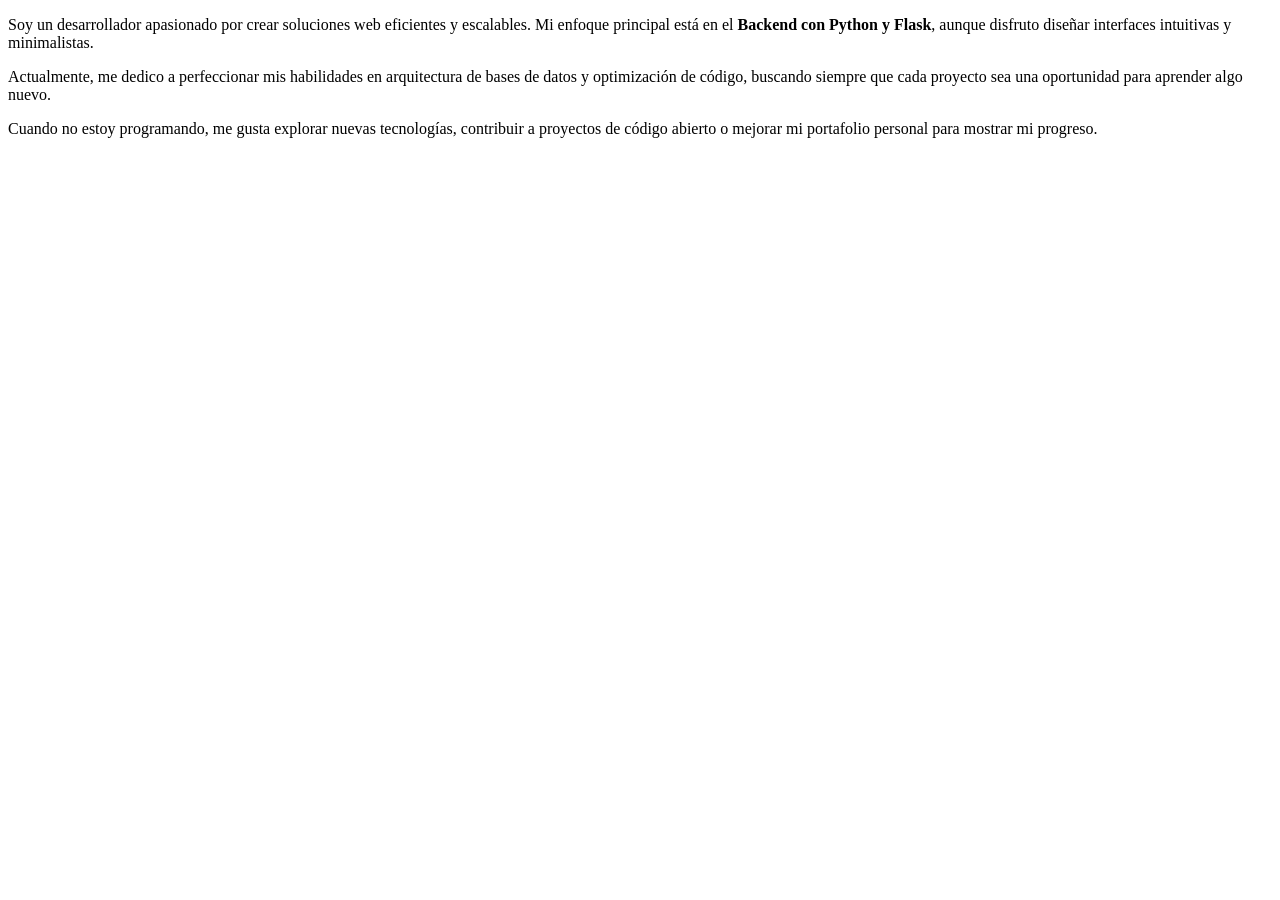
==== templates/includes/about.html @ 9aa796d4 "estructura" ====
<!DOCTYPE html>
<html lang="en">
<head>
    <meta charset="UTF-8">
    <meta name="viewport" content="width=device-width, initial-scale=1.0">
    <title>Document</title>
</head>
<body>

<div class="about-content">
    <p>
        Soy un desarrollador apasionado por crear soluciones web eficientes y escalables. 
        Mi enfoque principal está en el <strong>Backend con Python y Flask</strong>, 
        aunque disfruto diseñar interfaces intuitivas y minimalistas.
    </p>

    <p>
        Actualmente, me dedico a perfeccionar mis habilidades en arquitectura de bases de datos 
        y optimización de código, buscando siempre que cada proyecto sea una oportunidad 
        para aprender algo nuevo.
    </p>

    <p>
        Cuando no estoy programando, me gusta explorar nuevas tecnologías, 
        contribuir a proyectos de código abierto o mejorar mi portafolio personal 
        para mostrar mi progreso.
    </p>
</div>

</body>
</html>
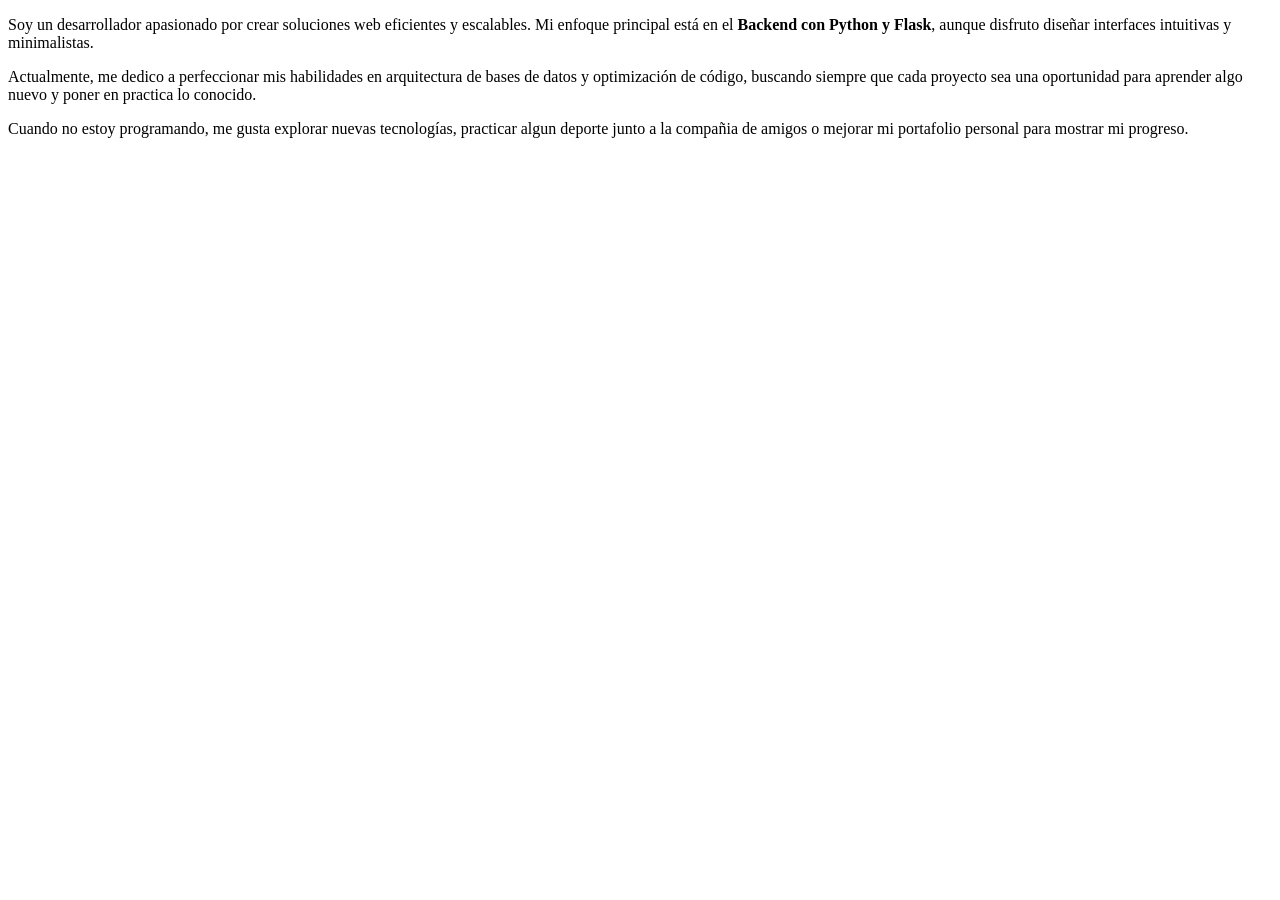
==== commit 0e36721c: "diseño" ====
--- a/templates/includes/about.html
+++ b/templates/includes/about.html
@@ -4,6 +4,7 @@
     <meta charset="UTF-8">
     <meta name="viewport" content="width=device-width, initial-scale=1.0">
     <title>Document</title>
+    <link rel="stylesheet" href="{{ url_for('static', filename='css/about.css') }}">
 </head>
 <body>
 
@@ -17,12 +18,12 @@
     <p>
         Actualmente, me dedico a perfeccionar mis habilidades en arquitectura de bases de datos 
         y optimización de código, buscando siempre que cada proyecto sea una oportunidad 
-        para aprender algo nuevo.
+        para aprender algo nuevo y poner en practica lo conocido.
     </p>
 
     <p>
         Cuando no estoy programando, me gusta explorar nuevas tecnologías, 
-        contribuir a proyectos de código abierto o mejorar mi portafolio personal 
+        practicar algun deporte junto a la compañia de amigos o mejorar mi portafolio personal 
         para mostrar mi progreso.
     </p>
 </div>
